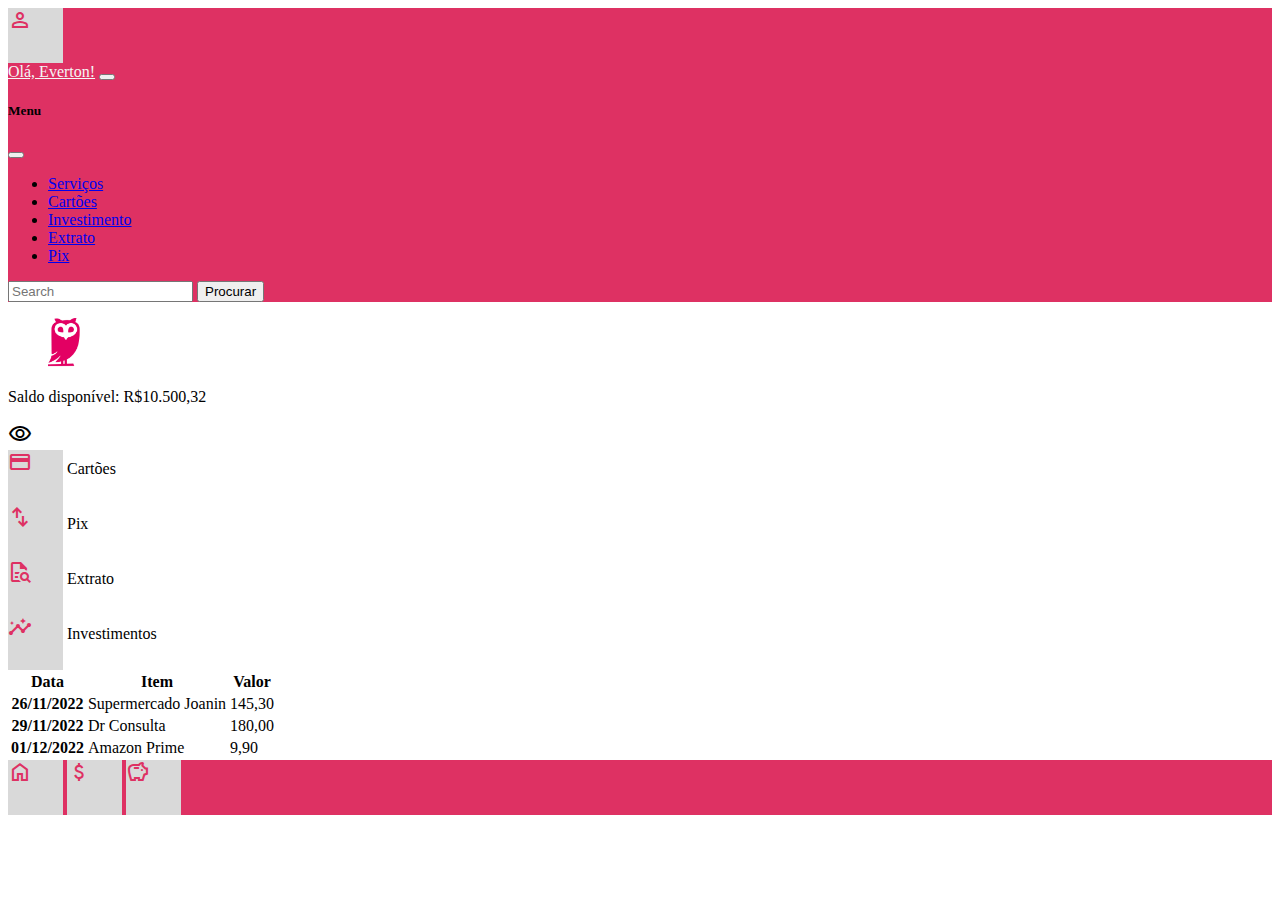
==== home.html @ 6aeb38c6 "setimo" ====
<!DOCTYPE html>
<html lang="pt-br">

<head>
    <meta charset="UTF-8">
    <meta http-equiv="X-UA-Compatible" content="IE=edge">
    <meta name="viewport" content="width=device-width, initial-scale=1.0">

    <!-- bootstrap -->
    <link href="https://cdn.jsdelivr.net/npm/bootstrap@5.2.3/dist/css/bootstrap.min.css" rel="stylesheet"
        integrity="sha384-rbsA2VBKQhggwzxH7pPCaAqO46MgnOM80zW1RWuH61DGLwZJEdK2Kadq2F9CUG65" crossorigin="anonymous">

    <!-- icons -->
    <link rel="stylesheet"
        href="https://fonts.googleapis.com/css2?family=Material+Symbols+Outlined:opsz,wght,FILL,GRAD@20..48,100..700,0..1,-50..200" />
    <link href="https://fonts.googleapis.com/icon?family=Material+Icons" rel="stylesheet">

    <link rel="stylesheet" href="home.css">

    <title>Logos Bankis - login</title>
</head>

<body class="container-fluid">
    <header class="row">
        <nav class="navbar cor-padrao fixed-top">

            <div class="container-fluid">

                <div class="d-flex flex-column align-items-center">
                    <span id="cartoes" class="material-symbols-outlined icone rounded-5 pt-3 text-center ">
                        person
                    </span>

                </div>

                <a class="navbar-brand cor-texto" href="#">Olá, Everton!</a>
                <button class="navbar-toggler justify-content-start" type="button" data-bs-toggle="offcanvas"
                    data-bs-target="#offcanvasNavbar" aria-controls="offcanvasNavbar">
                    <span class="navbar-toggler-icon"></span>
                </button>
                <div class="offcanvas offcanvas-end" tabindex="-1" id="offcanvasNavbar"
                    aria-labelledby="offcanvasNavbarLabel">
                    <div class="offcanvas-header">
                        <h5 class="offcanvas-title" id="offcanvasNavbarLabel">Menu</h5>
                        <button type="button" class="btn-close" data-bs-dismiss="offcanvas" aria-label="Close"></button>
                    </div>
                    <div class="offcanvas-body">
                        <ul class="navbar-nav justify-content-end flex-grow-1 pe-3">
                            <li class="nav-item">
                                <a class="nav-link" aria-current="page" href="/pages/servicos.html">Serviços</a>
                            </li>
                            <li class="nav-item">
                                <a class="nav-link" href="/pages/cartoes.html">Cartões</a>
                            </li>
                            <li class="nav-item">
                                <a class="nav-link" href="/pages/investimentos.html">Investimento</a>
                            </li>
                            <li class="nav-item">
                                <a class="nav-link" href="/pages/extratos.html">Extrato</a>
                            </li>
                            <li class="nav-item">
                                <a class="nav-link" href="/pages/pix.html">Pix</a>
                            </li>

                        </ul>
                        <form class="d-flex mt-3" role="search">
                            <input class="form-control me-2" type="search" placeholder="Search" aria-label="Search">
                            <button class="btn btn-outline-success" type="submit">Procurar</button>
                        </form>
                    </div>
                </div>
            </div>
        </nav>
    </header>
    <main>

        <section class="container-fluid mt-5 flex-row pt-5">
            <div class="row container-fluid align-content-center">
                <figure class="col mt-3">
                    <img class="col logo-principal mt-3 " src="/imagens/coruja_vermelha.png"
                        alt="Logos bank logo: coruja branca">
                </figure>



                <span class="col mt-3 d-flex align-content-center">
                    <p class="pr-3">Saldo disponível: R$10.500,32</p>
                    <span class=" material-symbols-outlined d-flex p-2 mt-3 pl-3">
                        visibility
                    </span> 
                </span>
            </div>
        </section>

        <section>
            <div class="container-fluid flex-row text-center mt-3 bt-2 p-3 border-bottom border-top border-secondary">
                <div class="row">
                    <div class="col-3 d-flex flex-column align-items-center">
                        <a class='remover-estilo-link text-center mr-3' href="./pages/cartoes.html">
                            <span id="cartoes" class="material-symbols-outlined icone rounded-5 pt-3 ">
                                credit_card
                            </span>
                        </a>
                        <label for="cartoes">Cartões</label>
                    </div>
                    <div class="col-3 d-flex flex-column align-items-center">
                        <a class='remover-estilo-link text-center mr-3' href="./pages/pix.html">
                            <span id='pix' class="material-symbols-outlined icone rounded-5 pt-3 ">
                                swap_vert
                            </span>
                        </a>
                        <label for="pix">Pix</label>
                    </div>
                    <div class="col-3 d-flex flex-column align-items-center">
                        <a class='remover-estilo-link text-center mr-3' href="./pages/extratos.html">

                            <span id="extrato" class="material-symbols-outlined icone rounded-5 pt-3">
                                quick_reference_all
                            </span>
                        </a>
                        <label for="extrato">Extrato</label>
                    </div>
                    <div class="col-3 d-flex flex-column align-items-center">
                        <a class='remover-estilo-link text-center mr-3' href="./pages/investimentos.html">

                            <span id="transferencia" class="material-symbols-outlined icone rounded-5 pt-3">
                                insights
                            </span>
                        </a>
                        <label for="transferencia">Investimentos</label>
                    </div>


                </div>
        </section>


        <table class="table table-hover">
            <thead>
                <tr>
                    <th scope="col">Data</th>
                    <th scope="col">Item</th>
                    <th class='text-end' scope="col">Valor</th>

                </tr>
            </thead>
            <tbody>
                <tr>
                    <th scope="row">26/11/2022</th>
                    <td>Supermercado Joanin</td>
                    <td class='text-end'>145,30</td>

                </tr>
                <tr>
                    <th scope="row">29/11/2022</th>
                    <td>Dr Consulta</td>
                    <td class='text-end'>180,00</td>

                </tr>
                <tr>
                    <th scope="row">01/12/2022</th>
                    <td>Amazon Prime</td>
                    <td class='text-end'>9,90</td>

                </tr>
            </tbody>
        </table>

    </main>
    <footer class="container-fluid d-flex align-content-center">
        <div class="row cor-padrao fixed-bottom d-flex  p-2 pl-5 align-content-center">
            <a class='col-4 remover-estilo-link text-center mr-3' href="./home.html">
                <span class="d-flex justify-content-center text-center">
                    <span class=" material-symbols-outlined icone rounded-5 pt-3 remover-estilo-link text-center ">
                        home
            </a>
            <a class=' col-4 remover-estilo-link text-center' href="#">
                <span class=" d-flex justify-content-center text-center">
                    <span class=" material-symbols-outlined icone rounded-5 pt-3 remover-estilo-link ">
                        attach_money
            </a>
            <a class=' col-4 remover-estilo-link text-center' href="#">
                <span class="d-flex text-center justify-content-center">
                    <span class=" material-symbols-outlined icone rounded-5 pt-3 remover-estilo-link text-center ">
                        savings
            </a>
        </div>
    </footer>
    <script src="https://cdn.jsdelivr.net/npm/bootstrap@5.2.3/dist/js/bootstrap.bundle.min.js"
        crossorigin="anonymous"></script>
</body>

</html>
---- home.css ----
.logo-principal{
    height: 50px;
   
}

.cor-padrao{
   /* background-color: rgb(209, 52, 164); */
   background-color: #DE3163;
}

.cor-texto{
    color: whitesmoke;
}

.cor-botao {
    background-color: white;
    color: rgb(209, 52, 164);
    border: 0ch;
}

.cor-botao:hover {
    background-color: palevioletred;
}

.icone{
    background-color: #D9D9D9;
    height: 55px;
    width: 55px;
    color: #DE3163;
}

.icone_barra{
     height: 70px;
     width: 70px;
     background-color: #D9D9D9;
}

.remover-estilo-link{
    text-decoration: none;
    list-style: none;
    
}
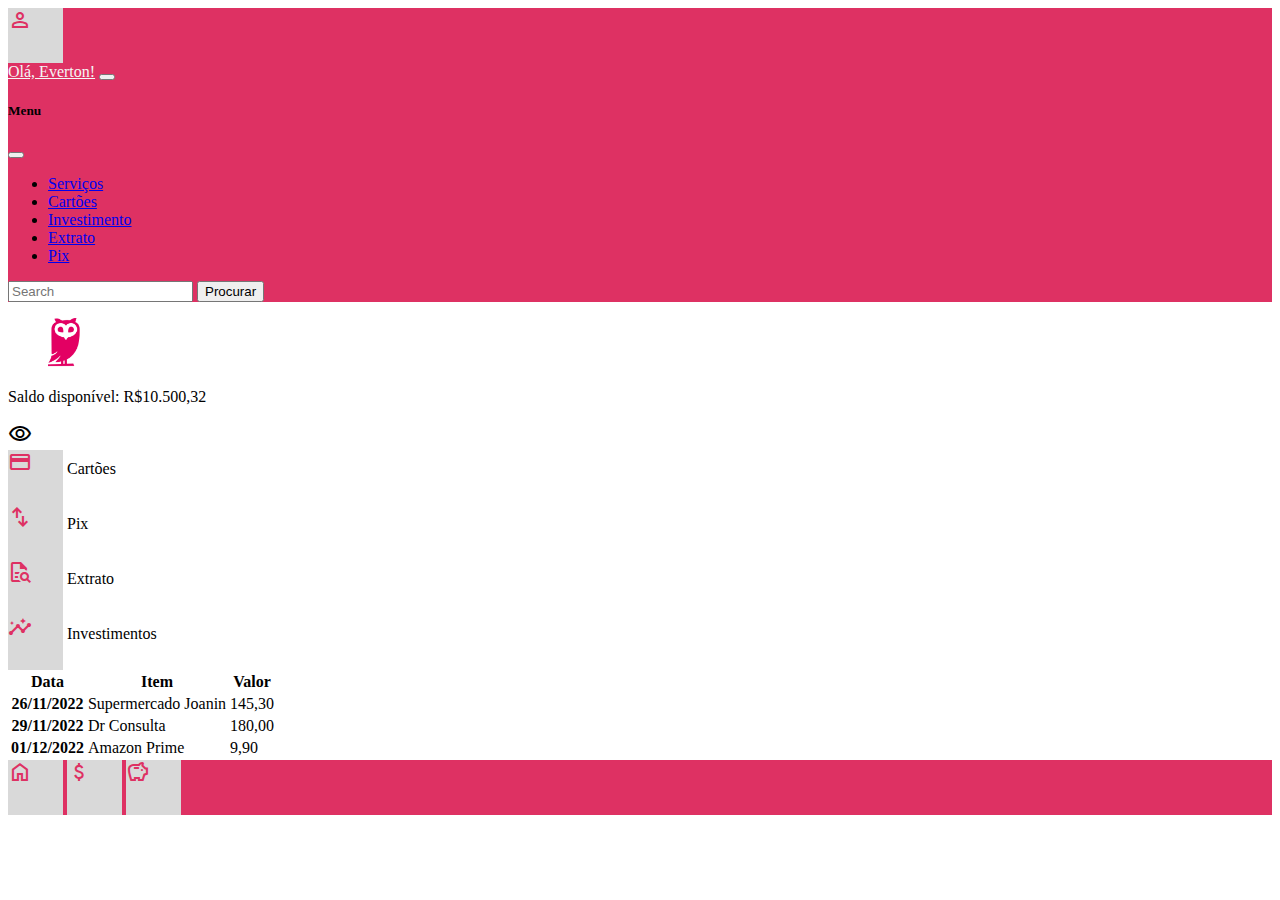
==== commit b4d33056: "oitavo" ====
--- a/home.html
+++ b/home.html
@@ -77,7 +77,7 @@
         <section class="container-fluid mt-5 flex-row pt-5">
             <div class="row container-fluid align-content-center">
                 <figure class="col mt-3">
-                    <img class="col logo-principal mt-3 " src="/imagens/coruja_vermelha.png"
+                    <img class="col logo-principal mt-3 " src="./imagens/coruja_vermelha.png"
                         alt="Logos bank logo: coruja branca">
                 </figure>
 
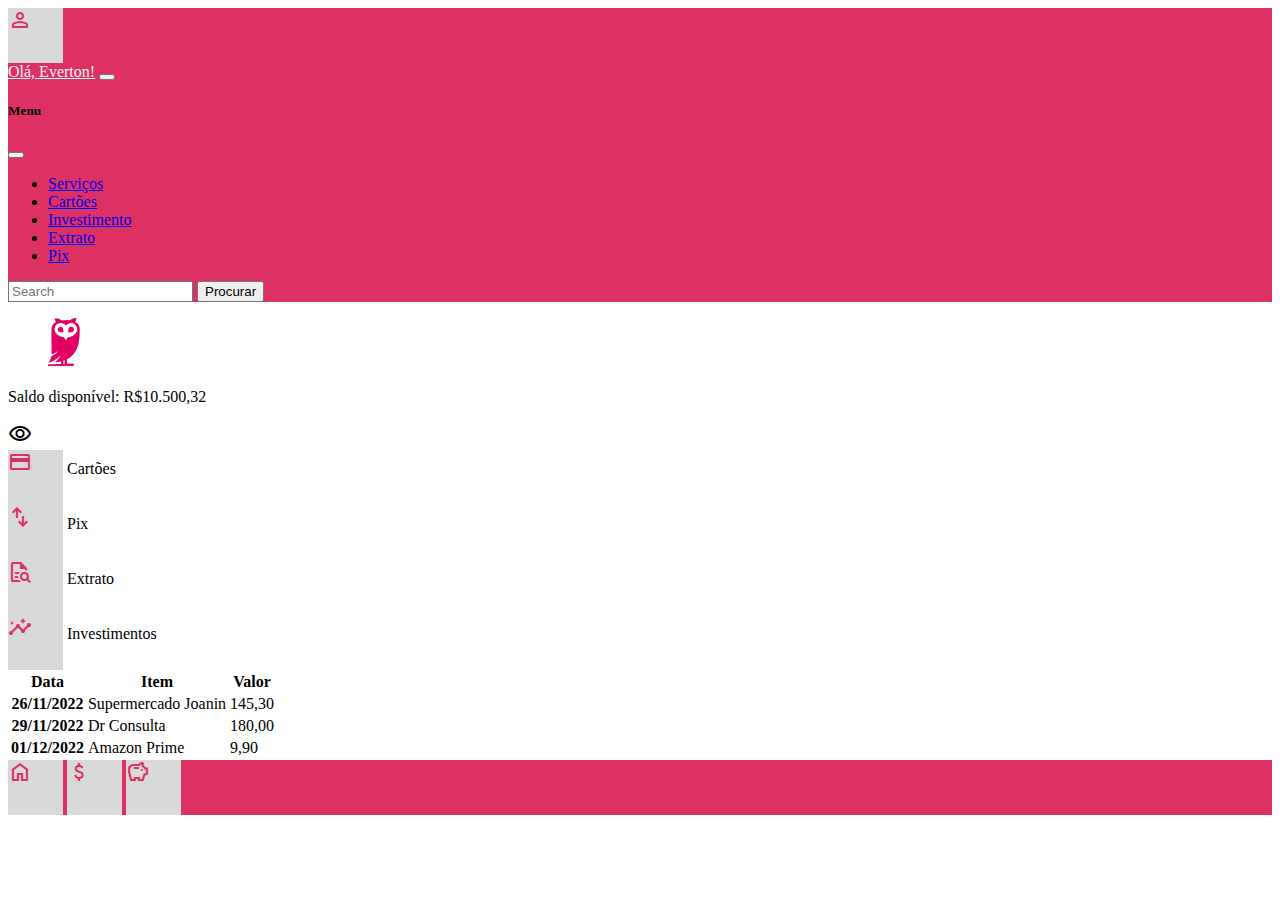
==== commit 32222e81: "nono" ====
--- a/home.html
+++ b/home.html
@@ -47,19 +47,19 @@
                     <div class="offcanvas-body">
                         <ul class="navbar-nav justify-content-end flex-grow-1 pe-3">
                             <li class="nav-item">
-                                <a class="nav-link" aria-current="page" href="/pages/servicos.html">Serviços</a>
+                                <a class="nav-link" aria-current="page" href="./pages/servicos.html">Serviços</a>
                             </li>
                             <li class="nav-item">
-                                <a class="nav-link" href="/pages/cartoes.html">Cartões</a>
+                                <a class="nav-link" href="./pages/cartoes.html">Cartões</a>
                             </li>
                             <li class="nav-item">
-                                <a class="nav-link" href="/pages/investimentos.html">Investimento</a>
+                                <a class="nav-link" href="./pages/investimentos.html">Investimento</a>
                             </li>
                             <li class="nav-item">
-                                <a class="nav-link" href="/pages/extratos.html">Extrato</a>
+                                <a class="nav-link" href="./pages/extratos.html">Extrato</a>
                             </li>
                             <li class="nav-item">
-                                <a class="nav-link" href="/pages/pix.html">Pix</a>
+                                <a class="nav-link" href="./pages/pix.html">Pix</a>
                             </li>
 
                         </ul>
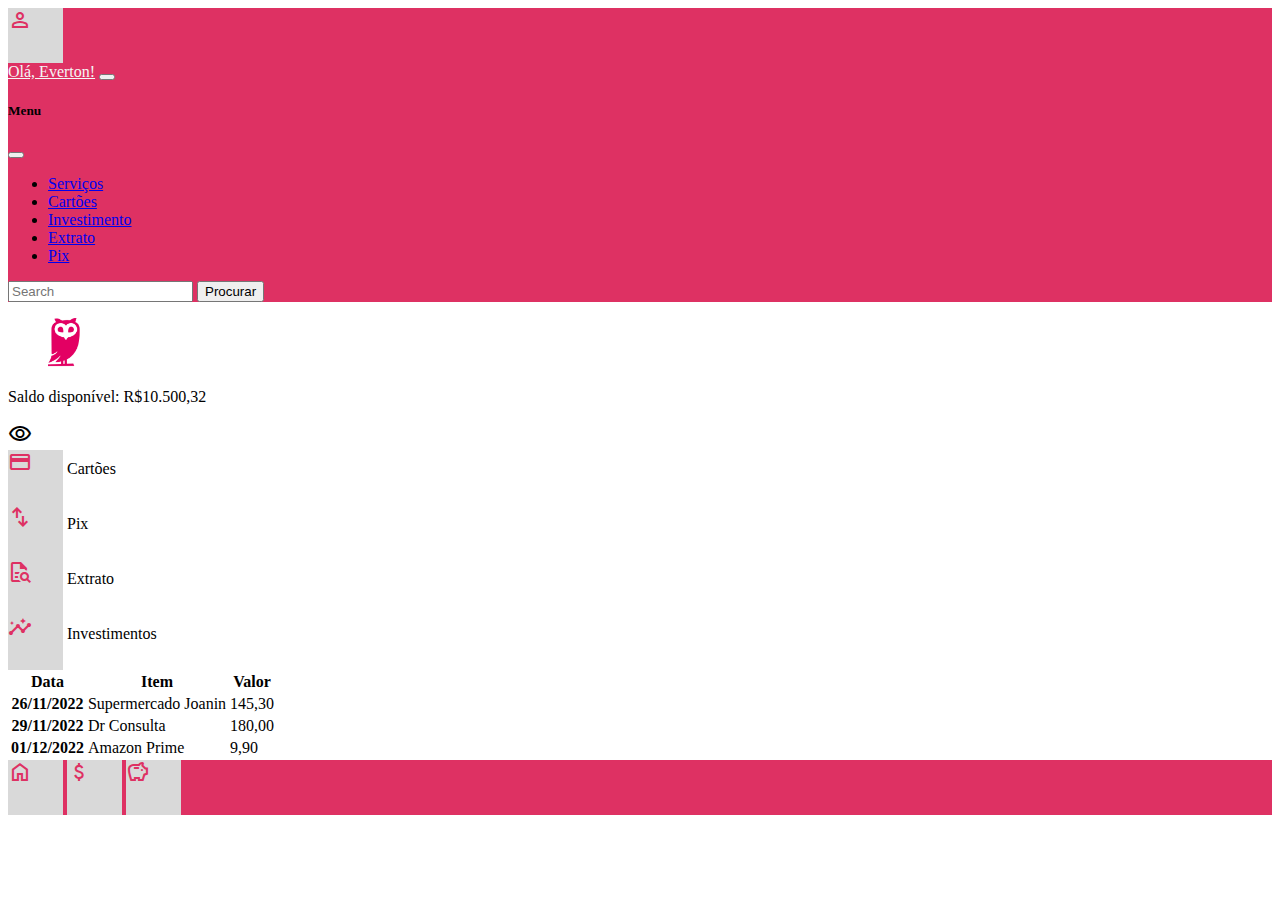
==== commit 35c7580c: "vintecinco" ====
--- a/home.html
+++ b/home.html
@@ -17,7 +17,7 @@
 
     <link rel="stylesheet" href="home.css">
 
-    <title>Logos Bankis - login</title>
+    <title>Logos Bank - login</title>
 </head>
 
 <body class="container-fluid">
